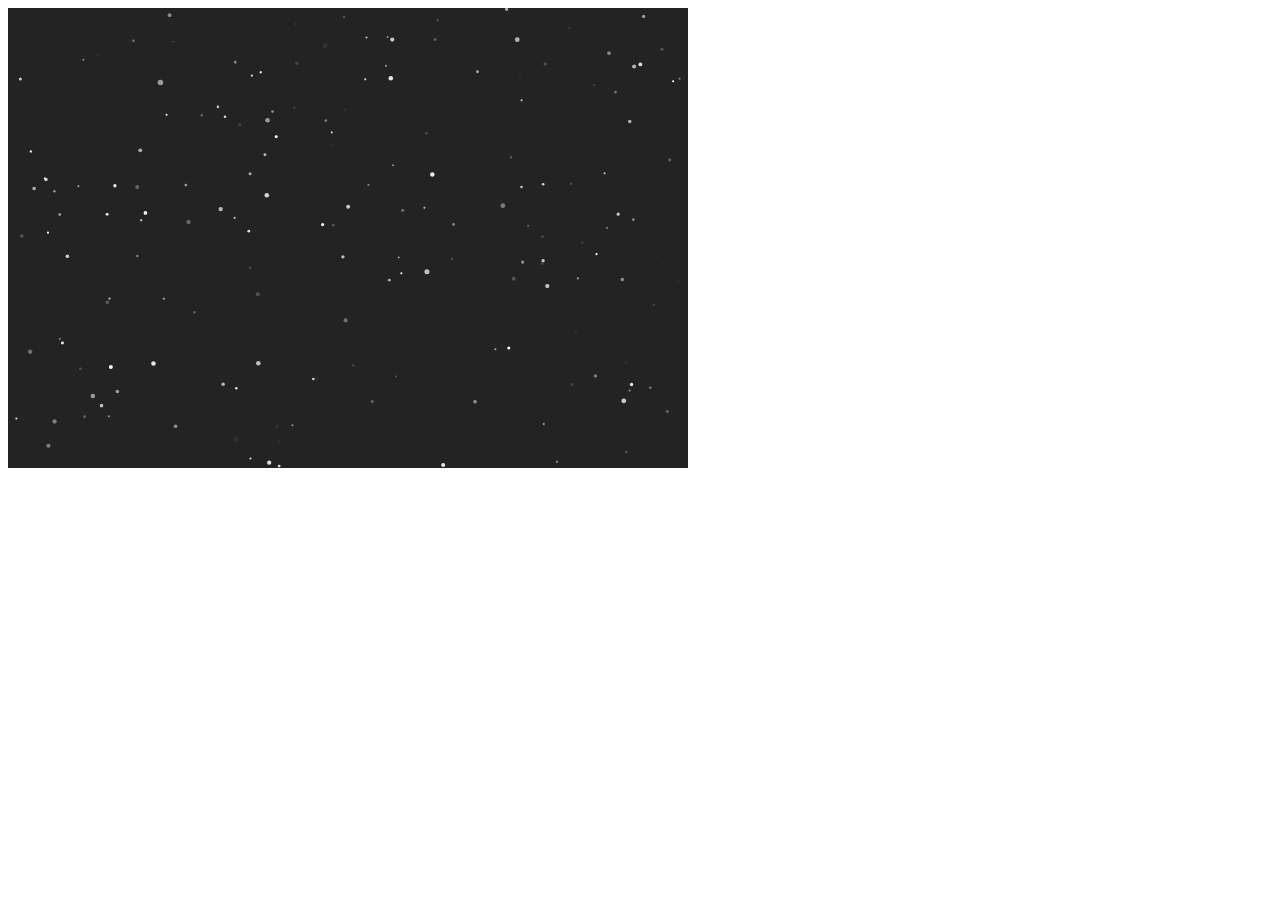
==== scroll-test.html @ 8fd0c014 "Init commit" ====
<html>
    <body>
        <canvas id="gameCanvas" width=680 height=460 />
    </body>
    
    <script>
        // wrapper for our game "classes", "methods" and "objects"
        window.Game = {};

        // wrapper for "class" Viewport
        (function(){
            // --- Viewport constructor
            // - sets the sizes and parameters for the viewport
            function Viewport(left, top, width, height){
                this.left = left || 0;
                this.top = top || 0;
                this.width = width || 0;
                this.height = height || 0;
                this.right = this.left + this.width;
                this.bottom = this.top + this.height;
            }
            
            // --- Method for setting viewport parameters
            Viewport.prototype.set = function(left, top, /*optional*/width, /*optional*/height){
                this.left = left;
                this.top = top;
                this.width = width || this.width;
                this.height = height || this.height
                this.right = (this.left + this.width);
                this.bottom = (this.top + this.height);
            }

            // --- Method for checking whether an object is within boundaries
            Viewport.prototype.within = function(r) {
                return (r.left <= this.left && 
                        r.right >= this.right &&
                        r.top <= this.top && 
                        r.bottom >= this.bottom);
            }		

            // --- Method for checking whether an object is overlapping the boundaries
            Viewport.prototype.overlaps = function(r) {
                return (this.left < r.right && 
                        r.left < this.right && 
                        this.top < r.bottom &&
                        r.top < this.bottom);
            }

            // add "class" Viewport to our Game object
            Game.Viewport = Viewport;
        })();	

        // wrapper for "class" Camera (avoid global objects)
        (function(){
            /*
            // possibles axis to move the camera
            var AXIS = {
                NONE: "none", 
                HORIZONTAL: "horizontal", 
                VERTICAL: "vertical", 
                BOTH: "both"
            };
            */
            // Camera constructor
            function Camera(xView, yView, canvasWidth, canvasHeight, worldWidth, worldHeight)
            {
                // position of camera (left-top coordinate)
                this.xView = xView || 0;
                this.yView = yView || 0;
                /*
                // distance from followed object to border before camera starts move
                this.xDeadZone = 0; // min distance to horizontal borders
                this.yDeadZone = 0; // min distance to vertical borders
                */
                // viewport dimensions
                this.wView = canvasWidth;
                this.hView = canvasHeight;			

                // allow camera to move in vertical and horizontal axis
                //this.axis = AXIS.BOTH;	

                // object that should be followed
                //this.followed = null;

                // rectangle that represents the viewport
                this.screenView = new Game.Viewport(this.xView, this.yView, this.wView, this.hView);				

                // rectangle that represents the world's boundary (room's boundary)
                this.worldRect = new Game.Viewport(0, 0, worldWidth, worldHeight);

            }
            /*
            // gameObject needs to have "x" and "y" properties (as world(or room) position)
            Camera.prototype.follow = function(gameObject, xDeadZone, yDeadZone)
            {		
                this.followed = gameObject;	
                this.xDeadZone = xDeadZone;
                this.yDeadZone = yDeadZone;
            }					
            */
            Camera.prototype.update = function(step)
            {
                /*
                // keep following the player (or other desired object)
                if(this.followed != null)
                {		
                    if(this.axis == AXIS.HORIZONTAL || this.axis == AXIS.BOTH)
                    {		
                        // moves camera on horizontal axis based on followed object position
                        if(this.followed.x - this.xView  + this.xDeadZone > this.wView)
                            this.xView = this.followed.x - (this.wView - this.xDeadZone);
                        else if(this.followed.x  - this.xDeadZone < this.xView)
                            this.xView = this.followed.x  - this.xDeadZone;

                    }
                    if(this.axis == AXIS.VERTICAL || this.axis == AXIS.BOTH)
                    {
                        // moves camera on vertical axis based on followed object position
                        if(this.followed.y - this.yView + this.yDeadZone > this.hView)
                            this.yView = this.followed.y - (this.hView - this.yDeadZone);
                        else if(this.followed.y - this.yDeadZone < this.yView)
                            this.yView = this.followed.y - this.yDeadZone;
                    }						

                }		
                */
                
                // move speed in pixels per second
                this.speed = 50;	
                
                // update screenView
                if(Game.controls.left)
                    this.xView -= this.speed * step;
                if(Game.controls.right)
                    this.xView += this.speed * step;
                
                this.screenView.set(this.xView, this.yView);

                // don't let camera leaves the world's boundary
                if(!this.screenView.within(this.worldRect))
                {
                    if(this.screenView.left < this.worldRect.left)
                        this.xView = this.worldRect.left;
                    if(this.screenView.top < this.worldRect.top)					
                        this.yView = this.worldRect.top;
                    if(this.screenView.right > this.worldRect.right)
                        this.xView = this.worldRect.right - this.wView;
                    if(this.screenView.bottom > this.worldRect.bottom)					
                        this.yView = this.worldRect.bottom - this.hView;
                }

            }	

            // add "class" Camera to our Game object
            Game.Camera = Camera;

        })();
        /*
        // wrapper for "class" Player
        (function(){
            function Player(x, y){
                // (x, y) = center of object
                // ATTENTION:
                // it represents the player position on the world(room), not the canvas position
                this.x = x;
                this.y = y;				

                // move speed in pixels per second
                this.speed = 200;		

                // render properties
                this.width = 50;
                this.height = 50;
            }

            Player.prototype.update = function(step, worldWidth, worldHeight){
                // parameter step is the time between frames ( in seconds )

                // check controls and move the player accordingly
                if(Game.controls.left)
                    this.x -= this.speed * step;
                if(Game.controls.up)
                    this.y -= this.speed * step;
                if(Game.controls.right)
                    this.x += this.speed * step;
                if(Game.controls.down)
                    this.y += this.speed * step;		

                // don't let player leaves the world's boundary
                if(this.x - this.width/2 < 0){
                    this.x = this.width/2;
                }
                if(this.y - this.height/2 < 0){
                    this.y = this.height/2;
                }
                if(this.x + this.width/2 > worldWidth){
                    this.x = worldWidth - this.width/2;
                }
                if(this.y + this.height/2 > worldHeight){
                    this.y = worldHeight - this.height/2;
                }
            }

            Player.prototype.draw = function(context, xView, yView){	
                // draw a simple rectangle shape as our player model
                context.save();		
                context.fillStyle = "black";
                // before draw we need to convert player world's position to canvas position			
                context.fillRect((this.x-this.width/2) - xView, (this.y-this.height/2) - yView, this.width, this.height);
                context.restore();			
            }

            // add "class" Player to our Game object
            Game.Player = Player;

        })();
        */
        // wrapper for "class" Map
        (function(){
            function Map(width, height){
                // map dimensions
                this.width = width;
                this.height = height;

                // map texture
                this.image = null;
            }

            // generate an example of a large map
            Map.prototype.generate = function(){
                var ctx = document.createElement("canvas").getContext("2d");		
                ctx.canvas.width = this.width;
                ctx.canvas.height = this.height;		
			
                ctx.save();			
                ctx.fillStyle = "#232323";		    
                ctx.fillRect(0, 0, this.width, this.height);
                
                for (var i = 0; i < this.width*0.25; i++) {
                    ctx.fillStyle = "rgba(255, 255, 255, " + getRandom(0, 1) + ")";
                    ctx.beginPath();
                    ctx.arc(getRandom(0, this.width), getRandom(0, this.height), getRandom(1, getRandom(1, 3)), 0, Math.PI*2, false);
                    ctx.closePath();
                    ctx.fill();
                }
                ctx.restore();	

                // store the generate map as this image texture
                this.image = new Image();
                this.image.src = ctx.canvas.toDataURL("image/png");					

                // clear context
                ctx = null;
            }
            
            function getRandom(min, max) {
                return Math.random() * (max - min) + min;
            }

            // draw the map adjusted to camera
            Map.prototype.draw = function(context, xView, yView){					
                // easiest way: draw the entire map changing only the destination coordinate in canvas
                // canvas will cull the image by itself (no performance gaps -> in hardware accelerated environments, at least)
                //context.drawImage(this.image, 0, 0, this.image.width, this.image.height, -xView, -yView, this.image.width, this.image.height);

                // didactic way:
                // cx, cy = cropped x, y etc.
                // dx, dy = destination x, y etc.
                
                var cx, cy, dx, dy;
                var cWidth, cHeight, dWidth, dHeight;

                // offset point to crop the image
                cx = xView;
                cy = yView;

                // dimensions of cropped image			
                cWidth =  context.canvas.width;
                cHeight = context.canvas.height;

                // if cropped image is smaller than canvas we need to change the source dimensions
                if(this.image.width - cx < cWidth){
                    cWidth = this.image.width - cx;
                }
                if(this.image.height - cy < cHeight){
                    cHeight = this.image.height - cy; 
                }

                // location on canvas to draw the cropped image
                dx = 0;
                dy = 0;
                // match destination with source to not scale the image
                dWidth = cWidth;
                dHeight = cHeight;									

                context.drawImage(this.image, cx, cy, cWidth, cHeight, dx, dy, dWidth, dHeight);			
            }

            // add "class" Map to our Game object
            Game.Map = Map;

        })();

        // Game Script
        (function(){
            // prepaire our game canvas
            var canvas = document.getElementById("gameCanvas");
            var context = canvas.getContext("2d");

            // game settings:	
            var FPS = 30;
            var INTERVAL = 1000/FPS; // milliseconds
            var STEP = INTERVAL/1000 // seconds

            // setup an object that represents the room
            var room = {
                width: 1280,
                height: 460,
                map: new Game.Map(3000, 460)
            };

            // generate a large image texture for the room
            room.map.generate();

            // setup player
            //var player = new Game.Player(680, 460);

            // setup the magic camera !!!
            var camera = new Game.Camera(0, 0, canvas.width, canvas.height, room.width, room.height);		
            //camera.follow(player, canvas.width/2, canvas.height/2);
            /*
            // Game update function
            var update = function(){			
                //player.update(STEP, room.width, room.height);
                //camera.update();
                //camera.update(STEP);
            }
            */
            // Game draw function
            var draw = function(){
                // clear the entire canvas
                context.clearRect(0, 0, canvas.width, canvas.height);

                // redraw all objects
                room.map.draw(context, camera.xView, camera.yView);		
                player.draw(context, camera.xView, camera.yView);		
            }

            // Game Loop
            var gameLoop = function(){     
                requestAnimationFrame(gameLoop);
                
                camera.update(STEP);
                draw();
            }	

            // <-- configure play/pause capabilities:

            // I'll use setInterval instead of requestAnimationFrame for compatibility reason,
            // but it's easy to change that.

            var runningId = -1;

            Game.play = function(){	
                if(runningId == -1){
                    runningId = setInterval(function(){
                        gameLoop();
                    }, INTERVAL);
                    console.log("play");
                }
            }

            Game.togglePause = function(){		
                if(runningId == -1){
                    Game.play();
                }
                else
                {
                    clearInterval(runningId);
                    runningId = -1;
                    console.log("paused");
                }
            }	

            // -->

        })();

        // <-- configure Game controls:

        Game.controls = {
            left: false,
            up: false,
            right: false,
            down: false,
        };

        window.addEventListener("keydown", function(e){
            switch(e.keyCode)
            {
                case 37: // left arrow
                    Game.controls.left = true;
                    break;
                case 38: // up arrow
                    Game.controls.up = true;
                    break;
                case 39: // right arrow
                    Game.controls.right = true;
                    break;
                case 40: // down arrow
                    Game.controls.down = true;
                    break;
            }
        }, false);

        window.addEventListener("keyup", function(e){
            switch(e.keyCode)
            {
                case 37: // left arrow
                    Game.controls.left = false;
                    break;
                case 38: // up arrow
                    Game.controls.up = false;
                    break;
                case 39: // right arrow
                    Game.controls.right = false;
                    break;
                case 40: // down arrow
                    Game.controls.down = false;
                    break;
                case 80: // key P pauses the game
                    Game.togglePause();
                    break;		
            }
        }, false);

        // -->

        // start the game when page is loaded
        window.onload = function(){	
            Game.play();
        }
    </script>
</html>
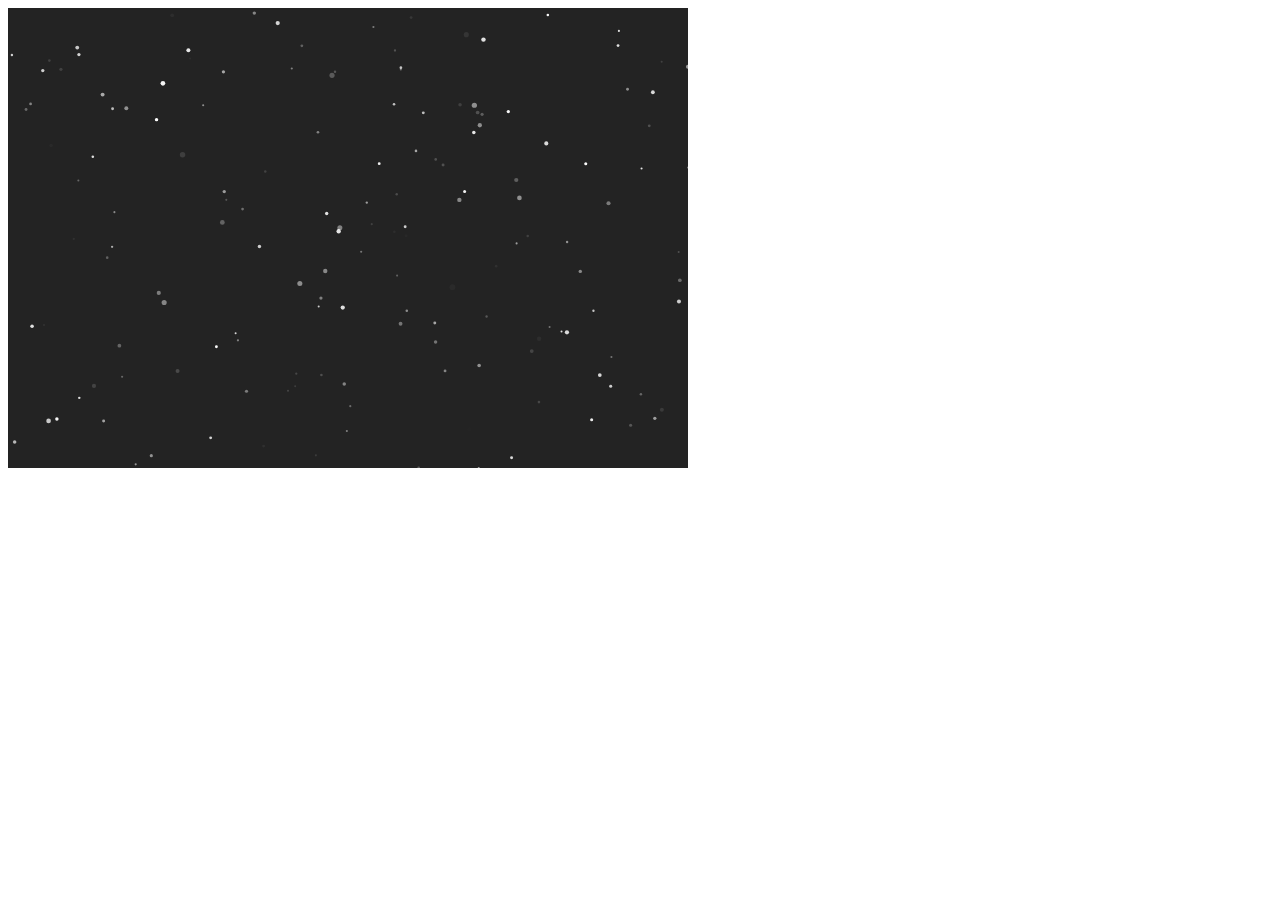
==== commit d939b39f: "Commit scene.js changes" ====
--- a/scroll-test.html
+++ b/scroll-test.html
@@ -126,7 +126,7 @@
                 */
                 
                 // move speed in pixels per second
-                this.speed = 50;	
+                this.speed = 5;	
                 
                 // update screenView
                 if(Game.controls.left)
